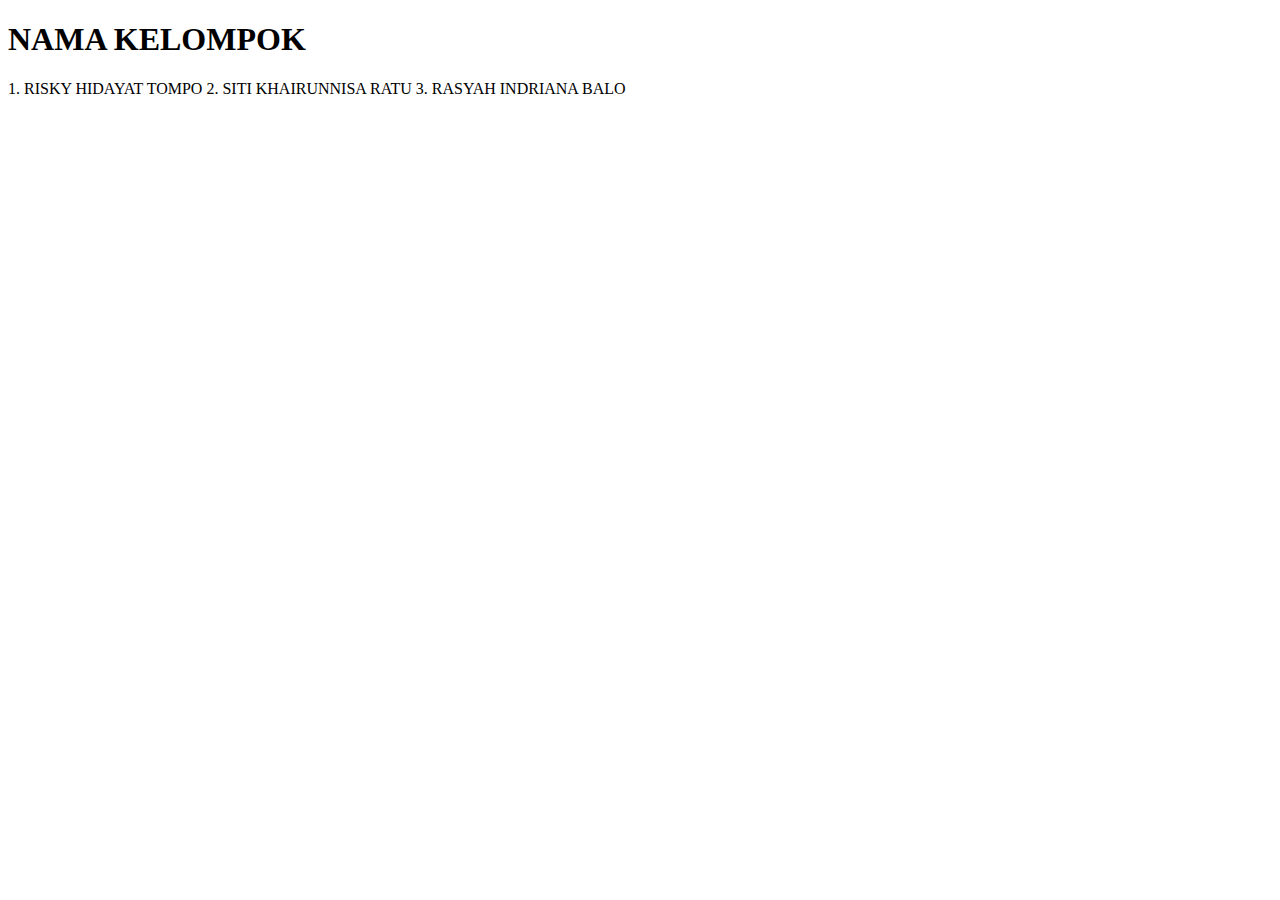
==== lol.html @ 8f7929eb "commit nama kelompok" ====
<!DOCTYPE html>
<html lang = "en">
    <head>
        <title> Tes </title>
    </head>
    <body>
        <h1>NAMA KELOMPOK</h1>
        <p>1.  RISKY HIDAYAT TOMPO
           2.  SITI KHAIRUNNISA RATU
           3.  RASYAH INDRIANA BALO
        </p>
        
    </body>
</html>
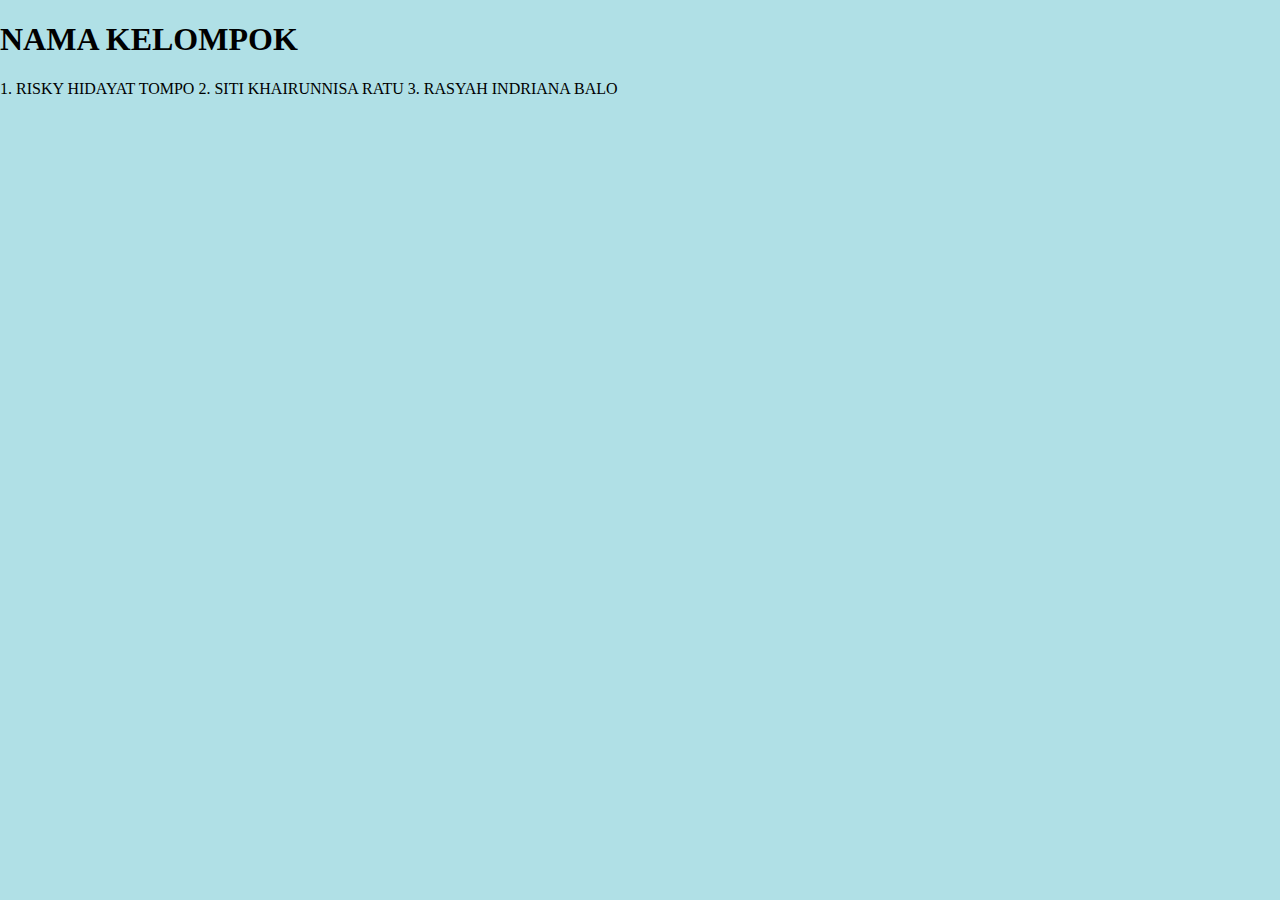
==== commit c9dcbe3e: "menyambungkan style css ke index" ====
--- a/lol.html
+++ b/lol.html
@@ -1,7 +1,8 @@
 <!DOCTYPE html>
 <html lang = "en">
     <head>
-        <title> Tes </title>
+        <title> NAMA NAMA KELOMPOK </title>
+        <link rel="stylesheet" href="style.css">
     </head>
     <body>
         <h1>NAMA KELOMPOK</h1>
--- a/style.css
+++ b/style.css
@@ -0,0 +1,16 @@
+html,
+body{
+    margin: 0px;
+    padding: 0px;
+    font-size: 16px;
+    background-color: powderblue;
+}
+.wrapper{
+    width: 1024px;
+    margin: auto;
+}
+
+nav> .wrapper{
+    border: 1px solid;
+}
+
